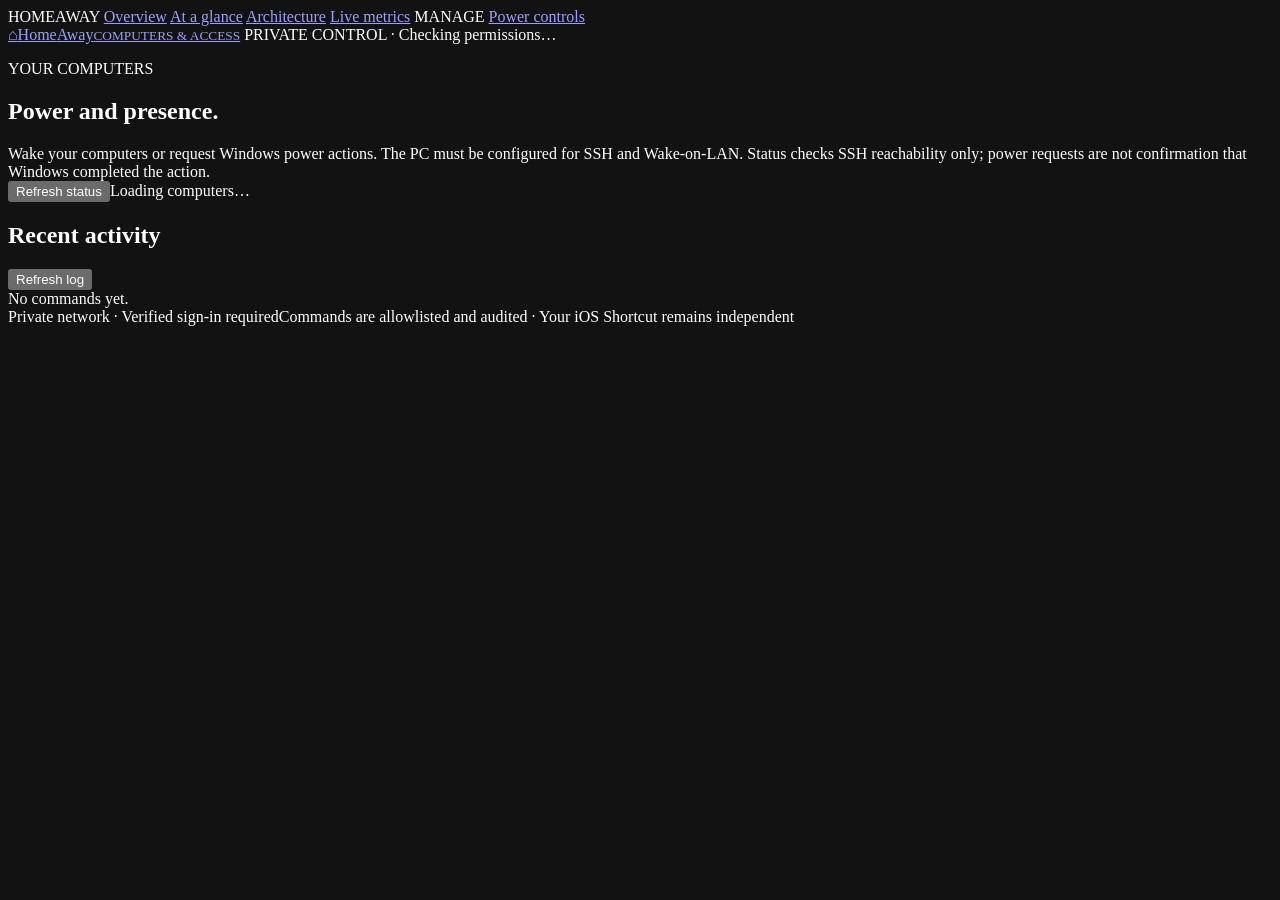
==== control/api/index.html @ 1efb477c "fix(accounts): make username validation hint clear" ====
<!doctype html>
<html lang="en"><head><meta charset="utf-8"><meta name="viewport" content="width=device-width,initial-scale=1">
<meta name="color-scheme" content="dark"><title>HomeAway · Computers</title>
<link rel="stylesheet" href="/control/styles.css"><link rel="stylesheet" href="/theme.css"><script defer src="/navigation.js"></script><script defer src="/control/accounts.js"></script><script defer src="/control/computers.js"></script><script defer src="/control/readiness.js"></script><script defer src="/control/app.js"></script></head>
<body><div class="ambient" aria-hidden="true"></div><div class="app-layout">
<aside id="app-navigation" class="app-sidebar" aria-label="Primary navigation">
  <nav class="section-nav" aria-label="Control page sections">
    <span class="sidebar-title">HOMEAWAY</span>
    <a href="/">Overview</a>
    <a href="/#services">At a glance</a>
    <a href="/architecture/">Architecture</a>
    <a href="/#metrics-heading">Live metrics</a>
    <span class="sidebar-section">MANAGE</span>
    <a id="nav-power" href="#hosts">Power controls</a>
    <a id="nav-computers" href="#computer-admin" hidden>Manage computers</a>
    <a id="nav-accounts" href="#accounts" hidden>Users and permissions</a>
    <a id="nav-activity" href="#recent-activity" hidden>Activity</a>
    <a id="nav-readiness" href="#setup-readiness" hidden>Operations &amp; diagnostics</a>
  </nav>
</aside>
<main>
<header class="masthead">
  <a class="brand" href="/"><span class="brand-mark" aria-hidden="true">⌂</span><span>Home<span class="brand-accent">Away</span><small>COMPUTERS &amp; ACCESS</small></span></a>
  <span class="environment"><span class="led" aria-hidden="true"></span> PRIVATE CONTROL · <span id="identity">Checking permissions…</span></span>
</header>
<section class="hero" data-view-section="hosts"><p class="eyebrow">YOUR COMPUTERS</p><h1>Power and presence.</h1>
<div class="intro">Wake your computers or request Windows power actions. The PC must be configured for SSH and Wake-on-LAN. Status checks SSH reachability only; power requests are not confirmation that Windows completed the action.</div>
<button id="refresh" type="button">Refresh status</button><span id="updated" role="status">Loading computers…</span>
<p id="last-action" class="action-feedback" aria-live="polite"></p></section>
<section id="hosts" class="hosts" data-view-section="hosts" tabindex="-1" aria-label="Computer controls"></section>
<section id="computer-admin" class="accounts history" data-view-section="computer-admin" tabindex="-1" hidden aria-label="Computer administration">
  <div class="heading"><h2>Computer management</h2><button id="computer-admin-refresh" type="button">Refresh inventory</button></div>
  <p class="detail">Existing machines remain active. New entries start as drafts and cannot be controlled until their Windows setup and SSH trust are verified in a later enrollment step.</p>
  <div id="computer-admin-active" class="account-list"></div>
  <h3>Prepare a new computer</h3>
  <form id="computer-admin-create" class="computer-create">
    <label>Stable ID <input name="id" required maxlength="32" pattern="[a-z][a-z0-9-]{0,31}" placeholder="living-room"></label>
    <label>Display name <input name="name" required maxlength="80" placeholder="Living Room PC"></label>
    <label>Private IPv4 <input name="address" required placeholder="192.168.1.120"></label>
    <label>Ethernet MAC <input name="mac" required placeholder="aa:bb:cc:dd:ee:ff"></label>
    <label>Broadcast IPv4 <input name="broadcast" required placeholder="192.168.1.255"></label>
    <label>SSH username <input name="ssh_user" required value="pcctl" maxlength="31"></label>
    <label>SSH port <input name="ssh_port" type="number" required min="1" max="65535" value="22"></label>
    <button type="submit">Save draft (no activation)</button>
  </form>
  <h3>Unconfigured drafts</h3>
  <p id="computer-admin-message" role="status" aria-live="polite"></p>
  <div id="computer-admin-drafts" class="account-list"></div>
  <h3>Disabled and archived computers</h3>
  <p class="detail">Disabled computers are removed from the active power-control inventory. Their last verified configuration is retained privately. Restoring one requires a fresh authenticated SSH identity check.</p>
  <div id="computer-admin-retired" class="account-list"></div>
  <details id="computer-admin-audit" class="computer-setup">
    <summary>Recent computer management activity (admins only)</summary>
    <p class="detail">Up to 50 recent verified audit events; no IP addresses, MAC addresses, or SSH credentials.</p>
    <p id="computer-admin-audit-message" role="status" aria-live="polite"></p>
    <ol id="computer-admin-audit-events" class="computer-audit-events"></ol>
  </details>
</section>
<section id="accounts" class="accounts history" data-view-section="accounts" tabindex="-1" hidden aria-label="Account administration">
  <div class="heading"><h2>Users and permissions</h2><button id="accounts-refresh" type="button">Refresh users</button></div>
  <p class="detail">These are HomeAway permissions. Revoking access does not disable an LDAP password or access to unrelated applications.</p>
  <form id="accounts-add" class="account-create">
    <label>Username <input name="username" required maxlength="30" pattern="[a-z][a-z0-9_-]{1,30}" title="Use a lowercase username (2 to 31 characters)"></label>
    <label>Display name <input name="displayname" required maxlength="80"></label>
    <label>Email <input name="email" type="email" required maxlength="200"></label>
    <label class="invite-option"><input name="sendinvite" type="checkbox" checked> Email password-setup invitation (via Resend)</label>
    <button type="submit">Create pending user</button>
  </form>
  <p class="detail">New users have no HomeAway access until an administrator assigns a role. Invitations use LLDAP password-reset email; users set their own passwords. Only invite a trusted address, and tell recipients they must be on your LAN or VPN to open the link. For existing pending users, select Send setup invitation below.</p>
  <p id="accounts-message" role="status" aria-live="polite"></p>
  <div id="accounts-users" class="account-list"></div>
</section>
<section id="recent-activity" class="history" data-view-section="recent-activity" tabindex="-1"><div class="heading"><h2>Recent activity</h2><button id="refresh-history" type="button">Refresh log</button></div>
<div id="events" class="events">No commands yet.</div></section>
<section id="setup-readiness" class="history readiness-page" data-view-section="setup-readiness" tabindex="-1" hidden aria-labelledby="readiness-title">
  <div class="heading">
    <h2 id="readiness-title">Operations &amp; diagnostics</h2>
    <button id="readiness-refresh" type="button">Refresh checks</button>
  </div>
  <p class="detail">Service health, telemetry, certificates, and recovery status.</p>
  <p id="readiness-updated" role="status" aria-live="polite">Not checked yet</p>
  <div class="readiness-grid" aria-label="Bounded setup readiness checks">
    <article class="readiness-item"><h3>Private browser connection</h3><span id="readiness-transport" class="readiness-badge" data-state="unknown">Unknown</span><p id="readiness-detail-transport">Not checked in this session</p></article>
    <article class="readiness-item"><h3>Account administration</h3><span id="readiness-accounts" class="readiness-badge" data-state="unknown">Unknown</span><p id="readiness-detail-accounts">Not checked in this session</p></article>
    <article class="readiness-item"><h3>Computer management</h3><span id="readiness-computers" class="readiness-badge" data-state="unknown">Unknown</span><p id="readiness-detail-computers">Not checked in this session</p></article>
    <article class="readiness-item"><h3>Pi-hole DNS</h3><span id="readiness-dns" class="readiness-badge" data-state="unknown">Unknown</span><p id="readiness-detail-dns">Not checked in this session</p></article>
    <article class="readiness-item"><h3>WireGuard management listener</h3><span id="readiness-wireguard" class="readiness-badge" data-state="unknown">Unknown</span><p id="readiness-detail-wireguard">Not checked in this session</p></article>
    <article class="readiness-item"><h3>Grafana listener (optional)</h3><span id="readiness-monitor" class="readiness-badge" data-state="unknown">Unknown</span><p id="readiness-detail-monitor">Not checked in this session</p></article>
    <article class="readiness-item"><h3>Registered computer reachability</h3><span id="readiness-hosts" class="readiness-badge" data-state="unknown">Unknown</span><p id="readiness-detail-hosts">Not checked in this session</p></article>
  </div>
  <h3 id="readiness-services-heading">Metrics scrape health</h3>
  <p class="detail">Internal metrics endpoints.</p>
  <div class="readiness-grid" aria-labelledby="readiness-services-heading">
    <article class="readiness-item"><h3>Pi-hole exporter</h3><span id="readiness-service-pihole" class="readiness-badge" data-state="unknown">Unknown</span><p id="readiness-detail-service-pihole">Not checked</p></article>
    <article class="readiness-item"><h3>WireGuard exporter</h3><span id="readiness-service-wireguard" class="readiness-badge" data-state="unknown">Unknown</span><p id="readiness-detail-service-wireguard">Not checked</p></article>
    <article class="readiness-item"><h3>VictoriaMetrics</h3><span id="readiness-service-victoria" class="readiness-badge" data-state="unknown">Unknown</span><p id="readiness-detail-service-victoria">Not checked</p></article>
  </div>
  <h3 id="readiness-metrics-heading">Pi and SensorDash telemetry observations</h3>
  <p class="detail">Measurements from VictoriaMetrics.</p>
  <p id="readiness-metrics-checked" role="status">Metric checks not yet requested</p>
  <div class="readiness-grid" aria-labelledby="readiness-metrics-heading">
    <article class="readiness-item"><h3>Pi exporter scrape</h3><span id="readiness-pi-scrape" class="readiness-badge" data-state="unknown">Unknown</span><p id="readiness-detail-pi-scrape">Not checked</p></article>
    <article class="readiness-item"><h3>Pi CPU utilization (5-minute rate)</h3><span id="readiness-pi-cpu" class="readiness-badge" data-state="unknown">Unknown</span><p id="readiness-detail-pi-cpu">Not checked</p></article>
    <article class="readiness-item"><h3>Pi memory usage</h3><span id="readiness-pi-memory" class="readiness-badge" data-state="unknown">Unknown</span><p id="readiness-detail-pi-memory">Not checked</p></article>
    <article class="readiness-item"><h3>Pi load average (1 minute)</h3><span id="readiness-pi-load" class="readiness-badge" data-state="unknown">Unknown</span><p id="readiness-detail-pi-load">Not checked</p></article>
    <article class="readiness-item"><h3>Highest exported thermal zone</h3><span id="readiness-pi-thermal" class="readiness-badge" data-state="unknown">Unknown</span><p id="readiness-detail-pi-thermal">Not checked</p></article>
    <article class="readiness-item"><h3>VictoriaMetrics data filesystem free</h3><span id="readiness-vm-free" class="readiness-badge" data-state="unknown">Unknown</span><p id="readiness-detail-vm-free">Not checked; this is not Pi root filesystem capacity</p></article>
  </div>
  <div class="readiness-item readiness-telemetry">
    <div class="heading"><h3>SensorDash export freshness</h3><span id="readiness-telemetry" class="readiness-badge" data-state="unknown">Unknown</span></div>
    <p id="readiness-detail-telemetry">No recent exports observed</p>
    <ul id="readiness-telemetry-hosts" aria-label="Per-host last observed export" class="readiness-telemetry-list"></ul>
  </div>
  <h3 id="certificate-heading">TLS certificate observations</h3>
  <p class="detail">TLS certificate expiry and trust checks. Device trust and renewal success are not verified.</p>
  <p id="readiness-certificates-checked" role="status">Certificates not yet checked</p>
  <div class="readiness-grid" aria-labelledby="certificate-heading">
    <article class="readiness-item">
      <h3>HomeAway browser certificate</h3><span id="readiness-cert-browser-home" class="readiness-badge" data-state="unknown">Unknown</span>
      <p id="readiness-cert-detail-browser-home">Not checked</p>
    </article>
    <article class="readiness-item">
      <h3>Authelia browser certificate</h3><span id="readiness-cert-browser-auth" class="readiness-badge" data-state="unknown">Unknown</span>
      <p id="readiness-cert-detail-browser-auth">Not checked</p>
    </article>
    <article class="readiness-item">
      <h3>Grafana browser certificate</h3><span id="readiness-cert-browser-metrics" class="readiness-badge" data-state="unknown">Unknown</span>
      <p id="readiness-cert-detail-browser-metrics">Not checked</p>
    </article>
    <article class="readiness-item">
      <h3>SensorDash telemetry receiver certificate</h3><span id="readiness-cert-telemetry-receiver" class="readiness-badge" data-state="unknown">Unknown</span>
      <p id="readiness-cert-detail-telemetry-receiver">Separate telemetry certificate</p>
    </article>
  </div>
  <h3>Backup &amp; recovery</h3>
  <p class="detail">Encrypted backup status and recovery readiness.</p>
  <div class="readiness-grid" aria-label="Backup verification boundaries">
    <article class="readiness-item"><h3>Encrypted archive</h3><span id="readiness-backup" class="readiness-badge" data-state="unknown">Unknown</span><p id="readiness-backup-detail">Backup status not checked</p><p id="readiness-backup-checked">No observation yet</p></article>
    <article class="readiness-item"><h3>Backup preflight</h3><span id="readiness-maintenance-backupPreflight" class="readiness-badge" data-state="unknown">Unknown</span><p id="readiness-detail-maintenance-backupPreflight">Not checked</p></article>
    <article class="readiness-item"><h3>Retention review</h3><span id="readiness-maintenance-retentionReview" class="readiness-badge" data-state="unknown">Unknown</span><p id="readiness-detail-maintenance-retentionReview">Not checked</p></article>
    <article class="readiness-item"><h3>Weekly preflight timer</h3><span id="readiness-maintenance-timer" class="readiness-badge" data-state="unknown">Unknown</span><p id="readiness-detail-maintenance-timer">Not checked</p><p id="readiness-maintenance-checked">No observation yet</p></article>
    <article class="readiness-item"><h3>Recovery verification</h3><span class="readiness-badge" data-state="unknown">Not verified here</span><p>Copy a backup off the Pi, decrypt it with your separately protected identity and test restoration on disposable storage. Never extract a recovery archive over running services.</p></article>
  </div>
  <div class="readiness-manual">
    <p><strong>Backup maintenance preview</strong> <code>sudo python3 scripts/backup-maintenance.py --plan</code></p>
    <p><strong>Encrypted backup scope (no outage)</strong> <code>sudo bash scripts/backup-full.sh --plan</code></p>
    <p><strong>Local retention review (read-only)</strong> <code>sudo python3 scripts/plan-backup-retention.py --plan --keep-local 3</code></p>
    <p><strong>Permission and deployment audit (read-only)</strong> <code>sudo python3 scripts/audit-production.py</code></p>
  </div>
  <h3>Checks that still require the Pi</h3>
  <p class="detail">Additional checks require the Pi or a client device. Pi metrics and export freshness now use the dedicated read-only metrics observer when deployed.</p>
  <div class="readiness-manual">
    <p><strong>Pi host metrics</strong> <code>sudo bash scripts/verify-pi-metrics.sh</code></p>
    <p><strong>Windows telemetry</strong> <code>sudo bash scripts/verify-telemetry.sh</code></p>
    <p><strong>Host recovery inventory (read-only)</strong> <code>sudo python3 scripts/plan-host-backup.py --plan</code></p>
  </div>
  <p class="detail">Run these commands locally in the Production repository. They do not verify all remote-client, certificate-renewal or restore scenarios. No HomeAway button runs shell commands or performs installation.</p>
</section>
<footer><span>Private network · Verified sign-in required</span><span>Commands are allowlisted and audited · Your iOS Shortcut remains independent</span></footer>
</main></div></body></html>
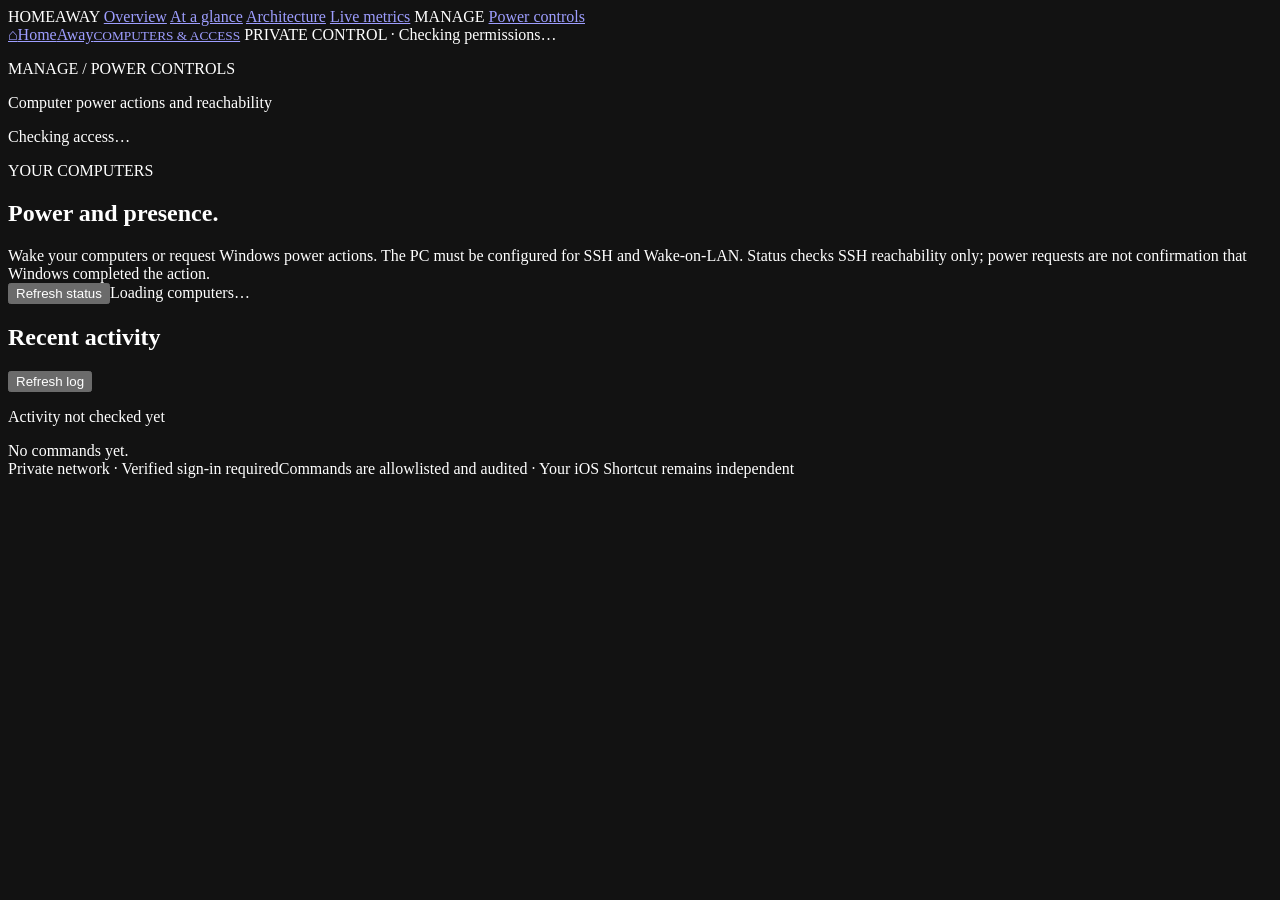
==== commit 89438471: "feat(ui): add consistent management context and activity freshness indicator" ====
--- a/control/api/index.html
+++ b/control/api/index.html
@@ -1,7 +1,7 @@
 <!doctype html>
 <html lang="en"><head><meta charset="utf-8"><meta name="viewport" content="width=device-width,initial-scale=1">
 <meta name="color-scheme" content="dark"><title>HomeAway · Computers</title>
-<link rel="stylesheet" href="/control/styles.css"><link rel="stylesheet" href="/theme.css"><script defer src="/navigation.js"></script><script defer src="/control/accounts.js"></script><script defer src="/control/computers.js"></script><script defer src="/control/readiness.js"></script><script defer src="/control/app.js"></script></head>
+<link rel="stylesheet" href="/control/styles.css"><link rel="stylesheet" href="/theme.css"><script defer src="/navigation.js"></script><script defer src="/control/admin-dialog.js"></script><script defer src="/control/accounts.js"></script><script defer src="/control/computers.js"></script><script defer src="/control/readiness.js"></script><script defer src="/control/app.js"></script></head>
 <body><div class="ambient" aria-hidden="true"></div><div class="app-layout">
 <aside id="app-navigation" class="app-sidebar" aria-label="Primary navigation">
   <nav class="section-nav" aria-label="Control page sections">
@@ -23,6 +23,13 @@
   <a class="brand" href="/"><span class="brand-mark" aria-hidden="true">⌂</span><span>Home<span class="brand-accent">Away</span><small>COMPUTERS &amp; ACCESS</small></span></a>
   <span class="environment"><span class="led" aria-hidden="true"></span> PRIVATE CONTROL · <span id="identity">Checking permissions…</span></span>
 </header>
+<div class="control-view-context" aria-label="Current management section">
+  <div>
+    <p id="control-view-breadcrumb" class="control-view-breadcrumb">MANAGE / POWER CONTROLS</p>
+    <p id="control-view-description" class="control-view-description">Computer power actions and reachability</p>
+  </div>
+  <span id="control-view-role" class="control-view-role" aria-label="Current access role">Checking access…</span>
+</div>
 <section class="hero" data-view-section="hosts"><p class="eyebrow">YOUR COMPUTERS</p><h1>Power and presence.</h1>
 <div class="intro">Wake your computers or request Windows power actions. The PC must be configured for SSH and Wake-on-LAN. Status checks SSH reachability only; power requests are not confirmation that Windows completed the action.</div>
 <button id="refresh" type="button">Refresh status</button><span id="updated" role="status">Loading computers…</span>
@@ -31,8 +38,9 @@
 <section id="computer-admin" class="accounts history" data-view-section="computer-admin" tabindex="-1" hidden aria-label="Computer administration">
   <div class="heading"><h2>Computer management</h2><button id="computer-admin-refresh" type="button">Refresh inventory</button></div>
   <p class="detail">Existing machines remain active. New entries start as drafts and cannot be controlled until their Windows setup and SSH trust are verified in a later enrollment step.</p>
+  <div class="admin-toolbar"><label>Find computer <input id="computer-admin-search" type="search" placeholder="Name, ID, IP or MAC" autocomplete="off"></label><label>State <select id="computer-admin-filter"><option value="all">All computers</option><option value="active">Active</option><option value="draft">Drafts</option><option value="disabled">Disabled</option><option value="archived">Archived</option></select></label><span id="computer-admin-count" role="status"></span></div>
   <div id="computer-admin-active" class="account-list"></div>
-  <h3>Prepare a new computer</h3>
+  <details class="admin-enrollment"><summary>Prepare a new computer · guided draft setup</summary><p class="detail">Step 1: save its network identity as an inactive draft. Step 2: follow the Windows pairing checklist on the draft card. Step 3: verify pinned SSH trust before activation. Existing computer IDs and power controls are unaffected.</p>
   <form id="computer-admin-create" class="computer-create">
     <label>Stable ID <input name="id" required maxlength="32" pattern="[a-z][a-z0-9-]{0,31}" placeholder="living-room"></label>
     <label>Display name <input name="name" required maxlength="80" placeholder="Living Room PC"></label>
@@ -42,7 +50,7 @@
     <label>SSH username <input name="ssh_user" required value="pcctl" maxlength="31"></label>
     <label>SSH port <input name="ssh_port" type="number" required min="1" max="65535" value="22"></label>
     <button type="submit">Save draft (no activation)</button>
-  </form>
+  </form></details>
   <h3>Unconfigured drafts</h3>
   <p id="computer-admin-message" role="status" aria-live="polite"></p>
   <div id="computer-admin-drafts" class="account-list"></div>
@@ -67,11 +75,11 @@
     <button type="submit">Create pending user</button>
   </form>
   <p class="detail">New users have no HomeAway access until an administrator assigns a role. Invitations use LLDAP password-reset email; users set their own passwords. Only invite a trusted address, and tell recipients they must be on your LAN or VPN to open the link. For existing pending users, select Send setup invitation below.</p>
-  <p id="accounts-message" role="status" aria-live="polite"></p>
+  <div class="admin-toolbar"><label>Find user <input id="accounts-search" type="search" placeholder="Name, username or email" autocomplete="off"></label><label>Access <select id="accounts-filter"><option value="all">All users</option><option value="admins">Administrators</option><option value="operators">Operators</option><option value="viewers">Viewers</option><option value="pending">No HomeAway access</option></select></label><span id="accounts-count" role="status"></span></div><p id="accounts-message" role="status" aria-live="polite"></p>
   <div id="accounts-users" class="account-list"></div>
 </section>
 <section id="recent-activity" class="history" data-view-section="recent-activity" tabindex="-1"><div class="heading"><h2>Recent activity</h2><button id="refresh-history" type="button">Refresh log</button></div>
-<div id="events" class="events">No commands yet.</div></section>
+<p id="history-updated" class="detail" role="status" aria-live="polite">Activity not checked yet</p><div id="events" class="events">No commands yet.</div></section>
 <section id="setup-readiness" class="history readiness-page" data-view-section="setup-readiness" tabindex="-1" hidden aria-labelledby="readiness-title">
   <div class="heading">
     <h2 id="readiness-title">Operations &amp; diagnostics</h2>
@@ -157,4 +165,4 @@
   <p class="detail">Run these commands locally in the Production repository. They do not verify all remote-client, certificate-renewal or restore scenarios. No HomeAway button runs shell commands or performs installation.</p>
 </section>
 <footer><span>Private network · Verified sign-in required</span><span>Commands are allowlisted and audited · Your iOS Shortcut remains independent</span></footer>
-</main></div></body></html>
+</main></div><dialog id="admin-action-dialog" aria-labelledby="admin-action-title"><form method="dialog"><h2 id="admin-action-title">Confirm action</h2><p id="admin-action-message"></p><label id="admin-action-input-label" hidden>Enter confirmation <input id="admin-action-input" autocomplete="off"></label><div class="admin-dialog-actions"><button id="admin-action-cancel" type="button">Cancel</button><button id="admin-action-submit" type="submit">Continue</button></div></form></dialog></body></html>
